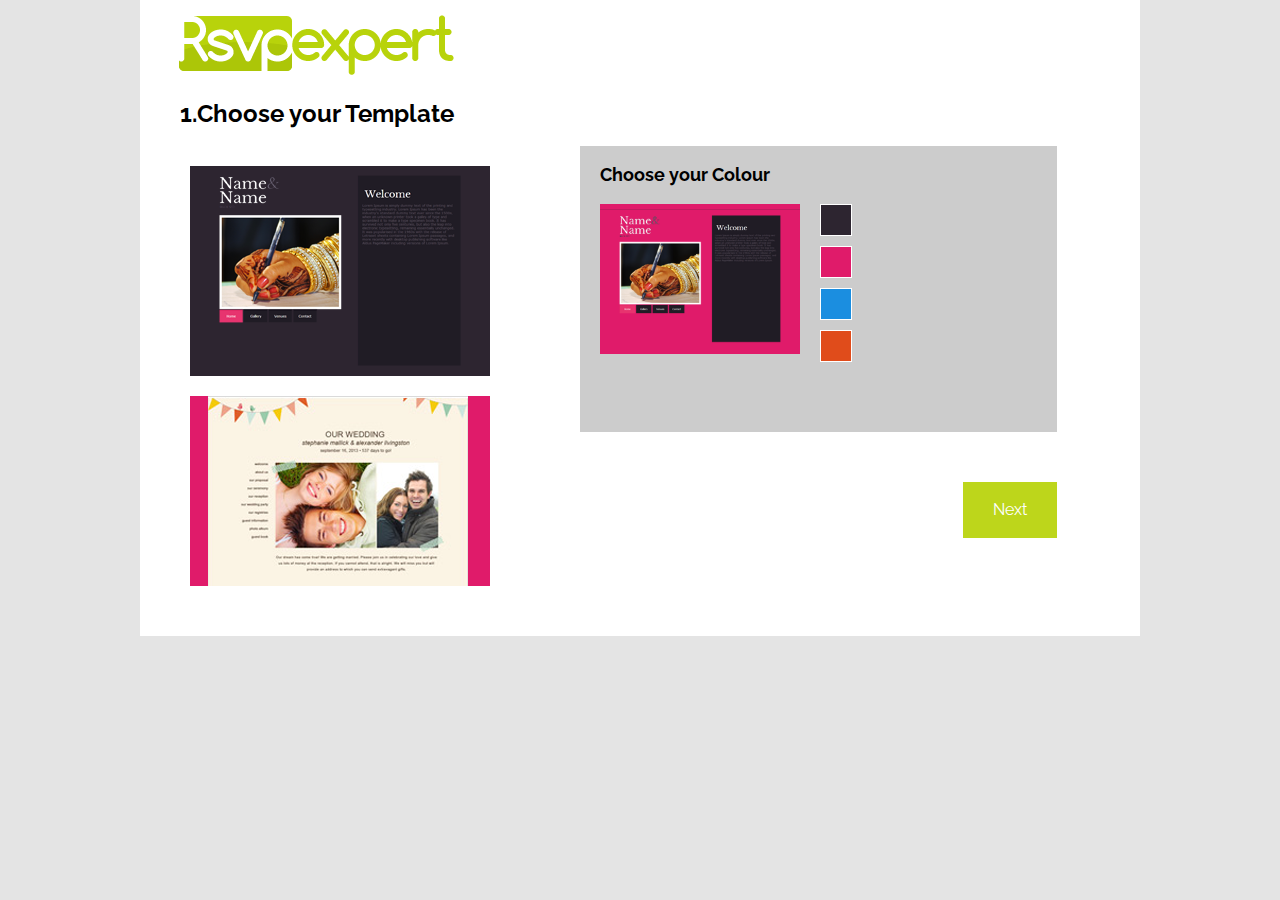
==== index.html @ 25727125 "init" ====
<!DOCTYPE html PUBLIC "-//W3C//DTD HTML 4.01//EN"
"http://www.w3.org/TR/html4/strict.dtd">

<html xmlns="http://www.w3.org/1999/xhtml" lang="en">
	<head>
		<meta http-equiv="Content-Type" content="text/html; charset=utf-8" />
		<title>index</title>
		<meta name="author" content="Fahim" />
		<!-- Date: 2013-02-21 -->
		<link type="text/css" rel="stylesheet" href="resource/css/global.css"/>
		<script type="text/javascript" src="lib/com/fahimchowdhury/toolkit/toolkitMax-v1002-compressed.js"></script>
		<script type="text/javascript" src="src/data/model.js"></script>
		<script type="text/javascript" src="src/data/dataloader.js"></script>
		<script type="text/javascript" src="src/event/uploadData.js"></script>
		<script type="text/javascript" src="src/view/view.js"></script>
		<script type="text/javascript" src="src/view/templateView.js"></script>
		<script type="text/javascript" src="src/view/contentView.js"></script>
		<script type="text/javascript" src="src/main.js"></script>
	</head>
	<body>
		<ul class="wrapper">
			<div class="header">
				<img class="logo" src="resource/image/logo_1.png" />
			</div>
			<li class="leftContent">
				<div id="left1">
					<p class="title">
						1.Choose your Template
					</p>
					<div id="thumbHolder"></div>
				</div>
				<div id="left2">
					<p class="title">
						2.Add Content
					</p>
					<div id="pageHolder"></div>
				</div>
			</li>
			<li class="rightContent">
				<div id="right1">
					<div class="greybox">
						<p class="title">
							Choose your Colour
						</p>
						<ul class="holder">
							<li id="rightThumbHolder"><img id="rightThumb" src="#" />
							</li>
							<li id="rightColors">
								<div class="color"></div>
								<div class="color"></div>
								<div class="color"></div>
								<div class="color"></div>
							</li>
							<li class="clearBoth"></li>
						</ul>
					</div>
					<div id="next1" class="button">
						Next
					</div>
				</div>
				<div id="right2">
					<div class="greybox">
						<p id="pageGreyTitle" class="title">
							Add Content
						</p>
						<ul class="holder" id="formHolder">
							<li>
								<ul class="formItem">
									<li class="floatLeft">
										<p class="title">
											Title:
										</p>
									</li>
									<li class="floatLeft">
										<input type="text" class="textInput" />
									</li>
									<li class="clearBoth"></li>
								</ul>
							</li>
							<li>
								<ul class="formItem">
									<li class="floatLeft">
										<p class="title">
											Title:
										</p>
									</li>
									<li class="floatLeft">
										<textarea class="areaInput"></textarea>
</li>									<li class="clearBoth"></li>
								</ul>
							</li>
							<li>
								<ul class="formItem">
									<li class="floatLeft">
										<p class="title">
											Title:
										</p>
									</li>
									<li class="floatLeft">
										<input type="file" name="file" id="file">
									</li>
									<li class="clearBoth"></li>
								</ul>
							</li>
							<li class="clearBoth"></li>
						</ul>
					</div>
					<ul class="nav">
						<li class="floatLeft backLi">
							<div id="back2" class="button">
								Back
							</div>
						</li>
						<li class="floatLeft nextLi">
							<div id="next2" class="button">
								Save Changes
							</div>
						</li>
						<li class="clearBoth"></li>
					</ul>
				</div>
			</li>
			<li class="clearBoth"></li>
		</ul>
		<div id="backout"></div>
		<div id="messageHolder"><p id="message"></p></div>
	</body>
</html>
---- resource/css/global.css ----
/* http://meyerweb.com/eric/tools/css/reset/
 v2.0 | 20110126
 License: none (public domain)
 */
@import url(http://fonts.googleapis.com/css?family=Raleway);

html, body, div, span, applet, object, iframe, h1, h2, h3, h4, h5, h6, p, blockquote, pre, a, abbr, acronym, address, big, cite, code, del, dfn, em, img, ins, kbd, q, s, samp, small, strike, strong, sub, sup, tt, var, b, u, i, center, dl, dt, dd, ol, ul, li, fieldset, form, label, legend, table, caption, tbody, tfoot, thead, tr, th, td, article, aside, canvas, details, embed, figure, figcaption, footer, header, hgroup, menu, nav, output, ruby, section, summary, time, mark, audio, video {
	margin: 0;
	padding: 0;
	border: 0;
	font-size: 100%;
	font: inherit;
	vertical-align: baseline;
}
/* HTML5 display-role reset for older browsers */
article, aside, details, figcaption, figure, footer, header, hgroup, menu, nav, section {
	display: block;
}
body {
	line-height: 1;
}
ol, ul {
	list-style: none;
}
blockquote, q {
	quotes: none;
}
blockquote:before, blockquote:after, q:before, q:after {
	content: '';
	content: none;
}
table {
	border-collapse: collapse;
	border-spacing: 0;
}
html{
	min-width:100%;
	min-height: 100%;
}
body
{
	min-width:100%;
	min-height: 100%;
	overflow:auto;
	background-color: #e4e4e4;
	font-family: 'Raleway', sans-serif;
	
}
.hide
{
	visibility: hidden;
}
.wrapper
{
	background-color:#FFFFFF;
	margin-left: auto;
	margin-right: auto;
	width:1000px;
	min-height: 100%;
	padding-bottom: 50px;
}
.logo
{
	margin-left: 20px;
}
.leftContent, .rightContent
{
	float: left;
}
.leftContent
{
	margin-right: 40px;
}
.leftContent .title
{
	font-size: 24px;
	padding: 20px;
	font-weight: bold;
	margin-left: 20px;
}
.leftContent  #thumbHolder
{
	width:400px;
	height:400px;
	overflow: auto;
	padding-top: 20px;
	padding-bottom: 20px;
}
.rightContent .greybox
{
	width:437px;
	background-color: #cccccc;
	padding: 20px;
	margin-top: 64px;
	min-height: 246px;
}
.rightContent .greybox .title
{
	font-size: 18px;
	font-weight: bold;
}
.rightContent .greybox  .holder
{
	margin-top:20px;
}
#rightThumbHolder
{
	width:200px;
	height:150px;
	background-color: #333;
	overflow:hidden;
	float: left;
	cursor: pointer;
}
#rightThumb
{
	width:200px;
	margin-top: 5px;
	display: none;
	
}
#rightColors
{
	float: left;
	margin-left: 20px;
	cursor: pointer;
}
#rightColors .color
{
	width:30px;
	height:30px;
	border:1px solid #fff;
	margin-bottom: 10px;
}
#next1
{
	float: right;
}
.button
{
	padding: 20px 30px 20px 30px;
	background-color: #BDD61B;
	width:auto;
	display: inline-block;
	margin-top: 50px;
	
	cursor:pointer;
	color: #fff;
}

.button:hover
{
	background-color: #A2D506;
}
.leftThumb
{
	width:300px;
	height: 210px;
	margin-left: auto;
	margin-right: auto;
	margin-bottom: 20px;
	cursor: pointer;
}
.clearBoth
{
	clear: both;
}
#left2
{
	display: none;
}
#right2
{
	display: none;
}
#pageHolder
{
	width:150px;
	height:700px;
	overflow: auto;
	padding-top: 20px;
	padding-bottom: 20px;
}
#pageHolder .page
{
	padding-left:50px;
	text-align: left;
	margin-bottom: 10px;
	cursor: pointer;
}
#pageHolder .page:hover
{
	color:#A2D506;
}
.rightContent #right2  .greybox
{
	width:600px;
}
.rightContent #right2  .greybox .formItem li
{
	margin-bottom: 10px;
}
.rightContent #right2  .greybox .formItem .title
{
	margin-right: 20px;
	margin-top: 5px;
	width:80px;
}
.rightContent #right2  .greybox .formItem .textInput
{
	width:480px;
	height:30px;
}
.floatLeft
{
	float:left;
}
.rightContent #right2  .greybox .formItem  .areaInput
{
	width:480px;
	height:200px;
}
.nextLi
{
	text-align: right;
}
.nav
{
	width:640px;
}
.nav li
{
	width:50%;
}
#backout
{
	min-width:100%;
	min-height:100%;
	background-color: #000;
	-ms-filter:"progid:DXImageTransform.Microsoft.Alpha(Opacity=50)";
	filter: alpha(opacity=70);
	-moz-opacity:0.7;
	-khtml-opacity: 0.7;
	opacity: 0.7;
	position: absolute;
	top:0;
	display: none;
}
#messageHolder{
	position:absolute;
	width:400px;
	left:50%;
	margin-left:-200px;
	top:25%;
	min-height:50px;
	background-color: #fff; 
	text-align: center;
	display: none;
}
#message
{
	padding:20px;
	text-align: center;
	font-weight: bold;
}
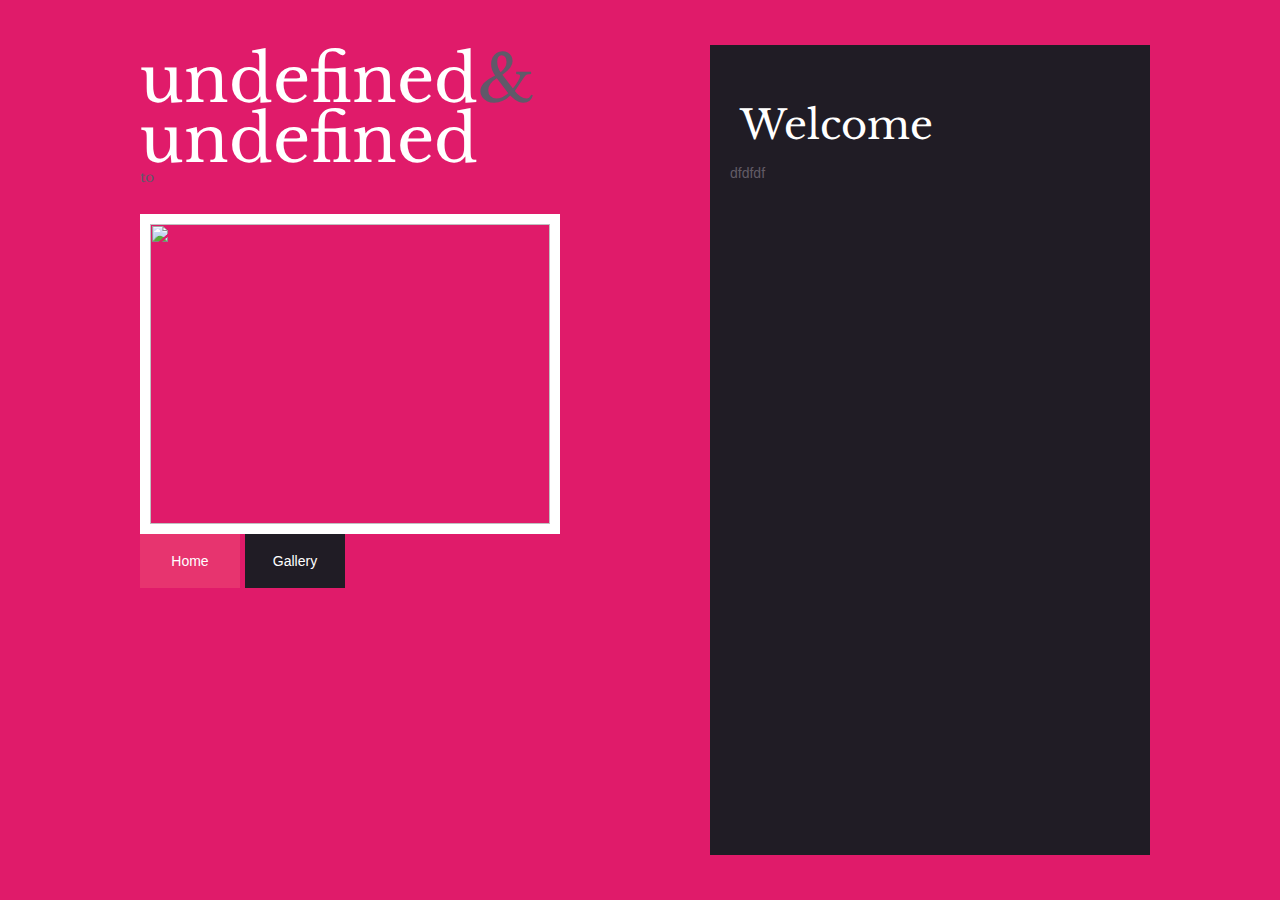
==== commit 565017fc: "addeding Guid generator" ====
--- a/index.html
+++ b/index.html
@@ -6,124 +6,11 @@
 		<meta http-equiv="Content-Type" content="text/html; charset=utf-8" />
 		<title>index</title>
 		<meta name="author" content="Fahim" />
-		<!-- Date: 2013-02-21 -->
-		<link type="text/css" rel="stylesheet" href="resource/css/global.css"/>
-		<script type="text/javascript" src="lib/com/fahimchowdhury/toolkit/toolkitMax-v1002-compressed.js"></script>
-		<script type="text/javascript" src="src/data/model.js"></script>
-		<script type="text/javascript" src="src/data/dataloader.js"></script>
-		<script type="text/javascript" src="src/event/uploadData.js"></script>
-		<script type="text/javascript" src="src/view/view.js"></script>
-		<script type="text/javascript" src="src/view/templateView.js"></script>
-		<script type="text/javascript" src="src/view/contentView.js"></script>
-		<script type="text/javascript" src="src/main.js"></script>
+		<!-- Date: 2013-03-26 -->
+		<script type="text/javascript" src="lib/com/fahimchowdhury/templateMax.js"></script>
 	</head>
 	<body>
-		<ul class="wrapper">
-			<div class="header">
-				<img class="logo" src="resource/image/logo_1.png" />
-			</div>
-			<li class="leftContent">
-				<div id="left1">
-					<p class="title">
-						1.Choose your Template
-					</p>
-					<div id="thumbHolder"></div>
-				</div>
-				<div id="left2">
-					<p class="title">
-						2.Add Content
-					</p>
-					<div id="pageHolder"></div>
-				</div>
-			</li>
-			<li class="rightContent">
-				<div id="right1">
-					<div class="greybox">
-						<p class="title">
-							Choose your Colour
-						</p>
-						<ul class="holder">
-							<li id="rightThumbHolder"><img id="rightThumb" src="#" />
-							</li>
-							<li id="rightColors">
-								<div class="color"></div>
-								<div class="color"></div>
-								<div class="color"></div>
-								<div class="color"></div>
-							</li>
-							<li class="clearBoth"></li>
-						</ul>
-					</div>
-					<div id="next1" class="button">
-						Next
-					</div>
-				</div>
-				<div id="right2">
-					<div class="greybox">
-						<p id="pageGreyTitle" class="title">
-							Add Content
-						</p>
-						<ul class="holder" id="formHolder">
-							<li>
-								<ul class="formItem">
-									<li class="floatLeft">
-										<p class="title">
-											Title:
-										</p>
-									</li>
-									<li class="floatLeft">
-										<input type="text" class="textInput" />
-									</li>
-									<li class="clearBoth"></li>
-								</ul>
-							</li>
-							<li>
-								<ul class="formItem">
-									<li class="floatLeft">
-										<p class="title">
-											Title:
-										</p>
-									</li>
-									<li class="floatLeft">
-										<textarea class="areaInput"></textarea>
-</li>									<li class="clearBoth"></li>
-								</ul>
-							</li>
-							<li>
-								<ul class="formItem">
-									<li class="floatLeft">
-										<p class="title">
-											Title:
-										</p>
-									</li>
-									<li class="floatLeft">
-										<input type="file" name="file" id="file">
-									</li>
-									<li class="clearBoth"></li>
-								</ul>
-							</li>
-							<li class="clearBoth"></li>
-						</ul>
-					</div>
-					<ul class="nav">
-						<li class="floatLeft backLi">
-							<div id="back2" class="button">
-								Back
-							</div>
-						</li>
-						<li class="floatLeft nextLi">
-							<div id="next2" class="button">
-								Save Changes
-							</div>
-						</li>
-						<li class="clearBoth"></li>
-					</ul>
-				</div>
-			</li>
-			<li class="clearBoth"></li>
-		</ul>
-		<div id="backout"></div>
-		<div id="messageHolder"><p id="message"></p></div>
+
 	</body>
 </html>
 
